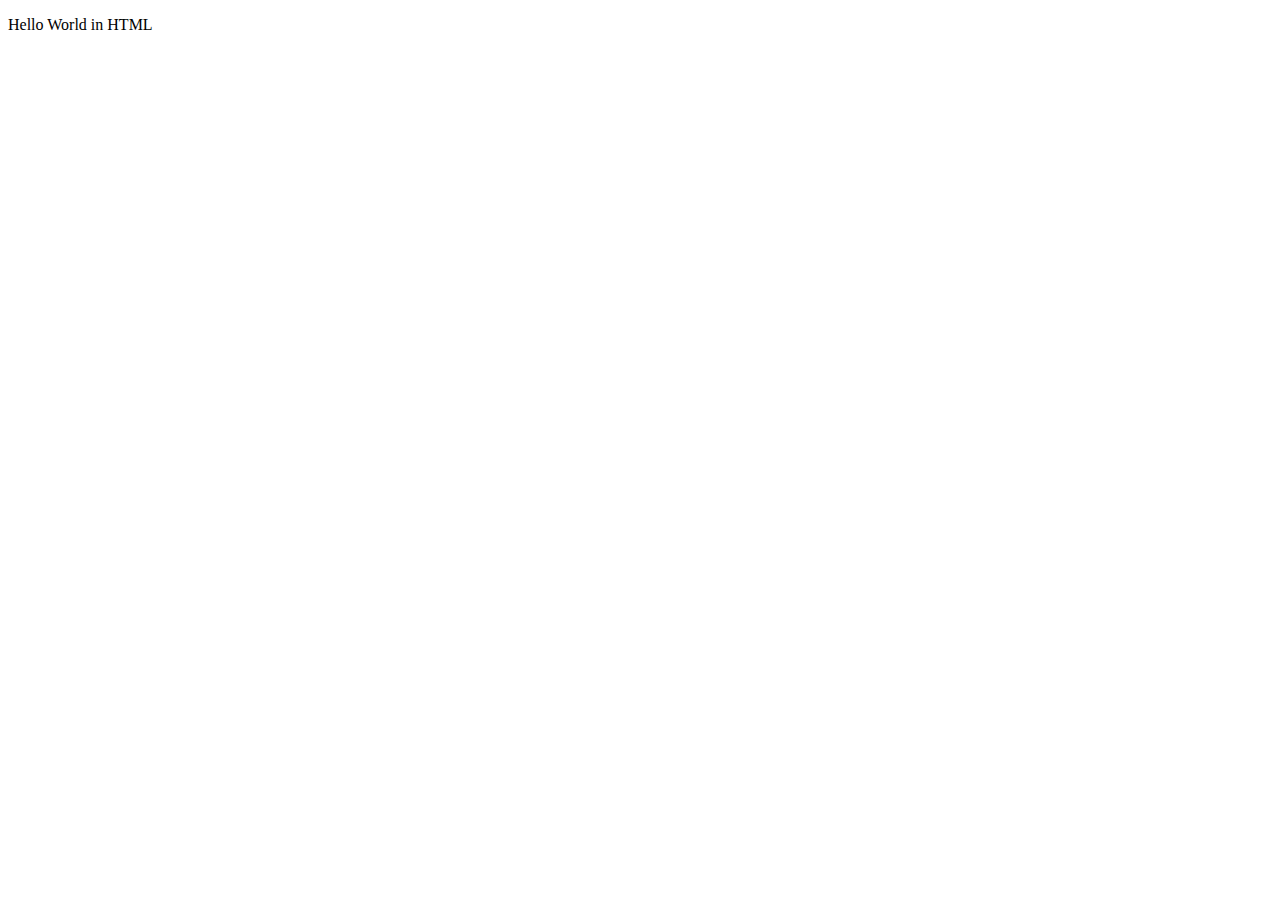
==== index.html @ 45a14030 "first project towards development" ====
<!DOCTYPE html>
<html lang="en">
<head>
    <meta charset="UTF-8">
    <meta name="viewport" content="width=device-width, initial-scale=1.0">
    <title>Document</title>
</head>
<body>
    <p>Hello World in HTML</p>
</body>
</html>
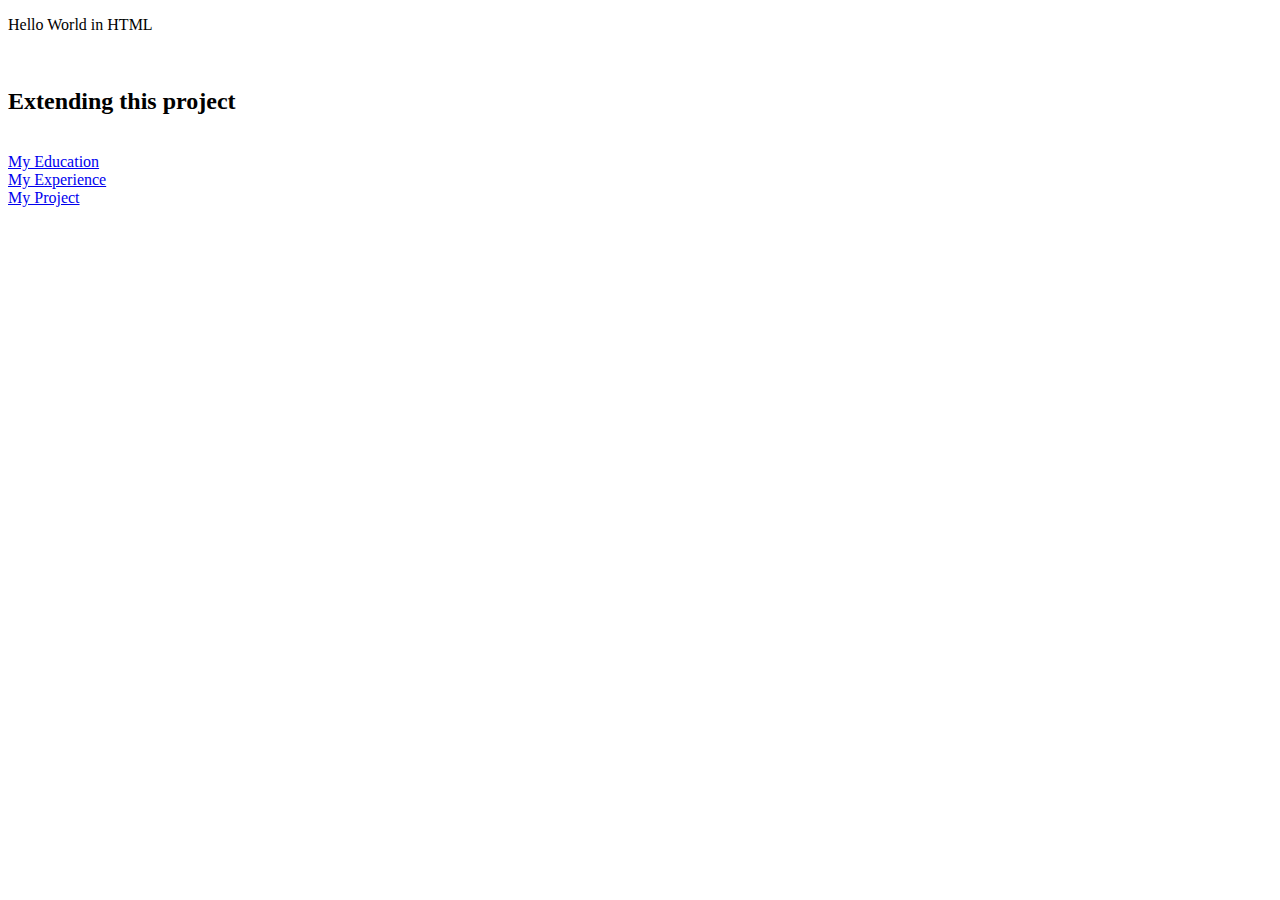
==== commit 77f4d1f1: "Extending project" ====
--- a/index.html
+++ b/index.html
@@ -3,9 +3,19 @@
 <head>
     <meta charset="UTF-8">
     <meta name="viewport" content="width=device-width, initial-scale=1.0">
-    <title>Document</title>
+    <title>index</title>
 </head>
 <body>
     <p>Hello World in HTML</p>
+    <br>
+    <h2>Extending this project</h2>
+    <br>
+    <a href="http://127.0.0.1:5500/HTML/Education.html">My Education</a>
+    <br>
+    <a href="http://127.0.0.1:5500/HTML/Exprience.html">My Experience</a>
+    <br>
+    <a href="http://127.0.0.1:5500/HTML/Project.html">My Project</a>
+
+    
 </body>
 </html>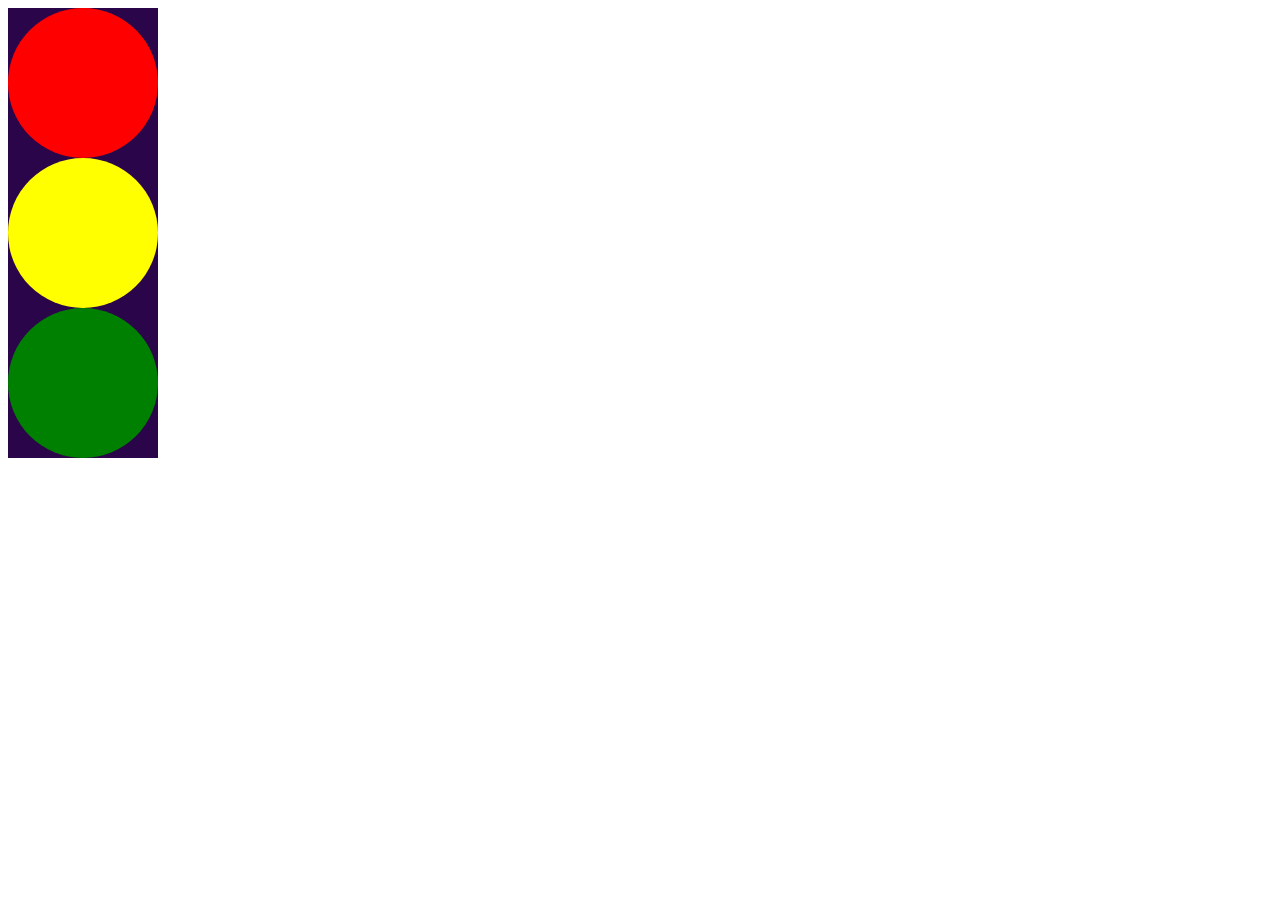
==== commit 01f8aefa: "Add files via upload" ====
--- a/index.html
+++ b/index.html
@@ -1,21 +1,16 @@
-<!DOCTYPE html>
-<html lang="en">
-<head>
-    <meta charset="UTF-8">
-    <meta name="viewport" content="width=device-width, initial-scale=1.0">
-    <title>index</title>
-</head>
-<body>
-    <p>Hello World in HTML</p>
-    <br>
-    <h2>Extending this project</h2>
-    <br>
-    <a href="http://127.0.0.1:5500/HTML/Education.html">My Education</a>
-    <br>
-    <a href="http://127.0.0.1:5500/HTML/Exprience.html">My Experience</a>
-    <br>
-    <a href="http://127.0.0.1:5500/HTML/Project.html">My Project</a>
-
-    
-</body>
+<!DOCTYPE html>
+<html lang="en">
+<head>
+    <meta charset="UTF-8">
+    <meta name="viewport" content="width=device-width, initial-scale=1.0">
+    <title>Document</title>
+    <link rel="stylesheet" href="style.css">
+</head>
+<body>
+    <div>
+        <div class="div1"></div>
+        <div class="div2"></div>
+        <div class="div3"></div>
+    </div>
+</body>
 </html>--- a/style.css
+++ b/style.css
@@ -0,0 +1,26 @@
+div{
+    height:450px;
+    width:150px;
+    background-color:rgb(43, 5, 73);
+    border-width:10px;
+}
+
+.div1{
+    background-color:red;
+    border-radius:50%;
+    height:150px;
+    width:150px;
+}
+.div2{
+    background-color:yellow;
+    border-radius:50%;
+    height:150px;
+    width:150px;
+
+}
+.div3{
+    background-color:green;
+    border-radius:50%;
+    height:150px;
+    width:150px;
+}